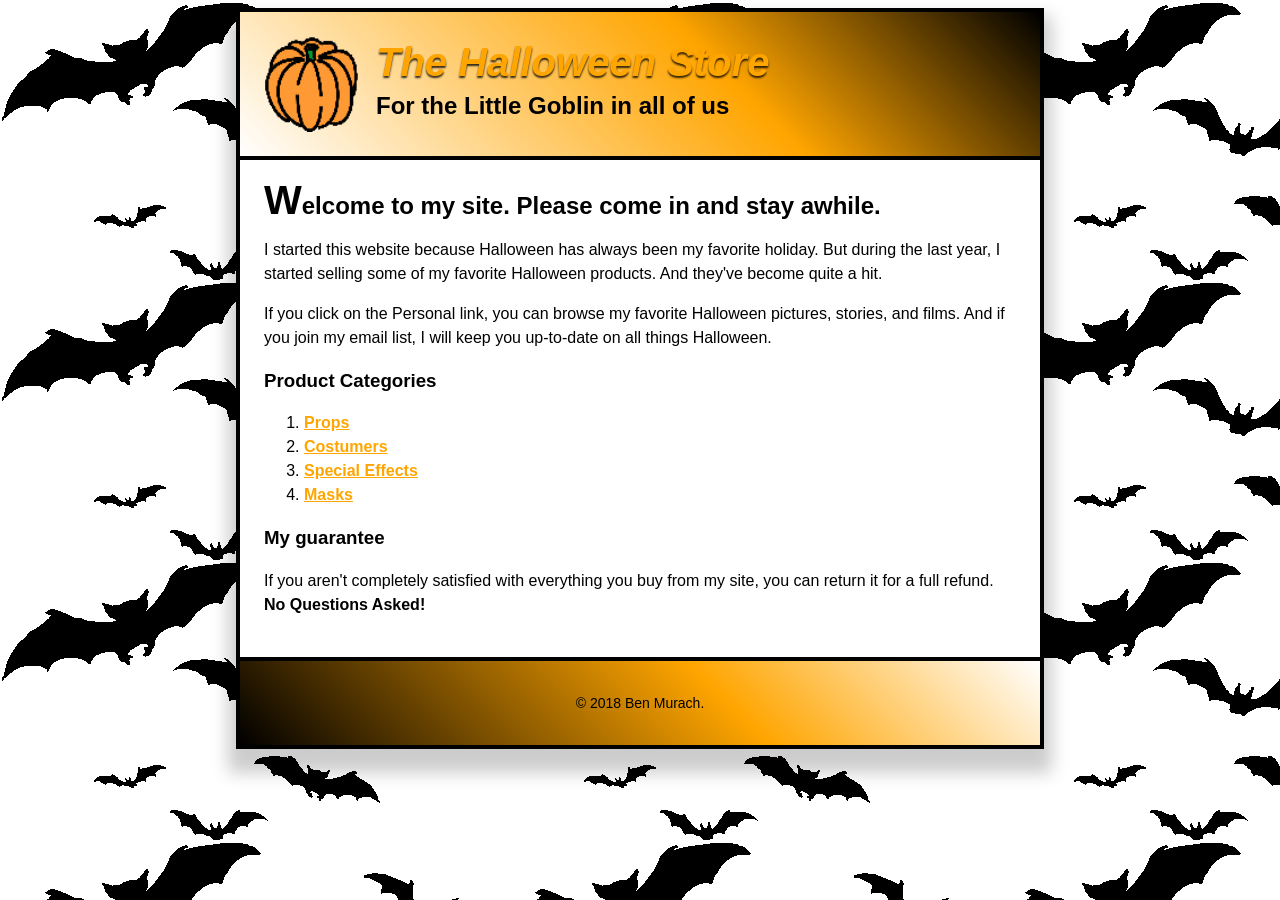
==== CPAN134-Lab3/CPAN134-Lab3/index.html @ baa3f80f "LAB3 Web Dev" ====
<!DOCTYPE html>

<html lang="en">
<head>
	<meta charset="utf-8" />
	<link rel="stylesheet" href="styles/main.css"> 
	<title>The Halloween Store</title>
</head>

<body>
	<div class="content-box">
		<header>
			<img src="images/pumpkin.gif" alt="website-logo" width="96px" height="96px">
			<div class="header-text">
				<h1 class="store-name">The Halloween Store</h1>
				<h2>For the Little Goblin in all of us</h2>
			</div>
		</header>	
		<main>
			<h2 class="welcome-line">Welcome to my site. Please come in and stay awhile. </h2>
			<p>I started this website because Halloween has always been my favorite holiday. But during the last year, I started selling some of my favorite Halloween products. And they've become quite a hit.</p>
			<p>If you click on the Personal link, you can browse my favorite Halloween pictures, stories, and films. And if you join my email list, I will keep you up-to-date on all things Halloween.</p>
			<h3>Product Categories</h3>
			<ol>
				<li><a href="props.html">Props</a></li>
				<li><a href="costumes.html">Costumers</a></li>
				<li><a href="special.html">Special Effects</a></li>
				<li><a href="masks.html">Masks</a></li>
			</ol>
			<h3>My guarantee</h3>
			<p>If you aren't completely satisfied with everything you buy from my site, you can return it for a full refund. <b>No Questions Asked!</b></p>
		</main>
		<footer>
			<p>&copy; 2018 Ben Murach.</p>
		</footer>
	</div>

</body>
</html>
---- CPAN134-Lab3/CPAN134-Lab3/styles/main.css ----
body {
    font-family: Arial, Helvetica, sans-serif;
    font-size: 16px;
    line-height: 24px;
    background-image: url('../images/bats.gif');
    background-size: auto;
    background-position: top left;
    background-repeat: repeat;
}
.content-box {
    background-color: white;
    border: 4px solid black;
    max-width: 800px;
    margin: auto;
    box-shadow: 0 16px 16px 8px rgba(0, 0, 0, 0.2);
}
header {
    display: flex;
    align-items: center;
    gap: 16px;
    height: auto;
    padding: 24px;
    background: linear-gradient(45deg, white, orange 60%, black);
    border-bottom: 4px solid black;
}
h1 {
    font-size: 40px;
    line-height: 32px;
    margin: 0 0 12px 0;
}
.store-name {
    font-style: italic;
    color: orange;
    text-shadow: 0 2px 2px rgba(0, 0, 0, 0.8);
}
h2 {
    font-size:24px;
    line-height: 32px;
    margin: 0;
}
.header-text {
    margin: 0;
}
main {
    padding: 24px;
}
ol li a {
    font-weight: 600;
    color: orange;
}
ol li a:hover, ol li a:focus {
    color: green;
}
footer {
    font-size: 14px;
    text-align: center;
    padding: 16px;
    background: linear-gradient(45deg, black, orange 60%, white);
    border-top: 4px solid black;
}
.welcome-line::first-letter {
    font-size: 40px;
    line-height: 32px;
}
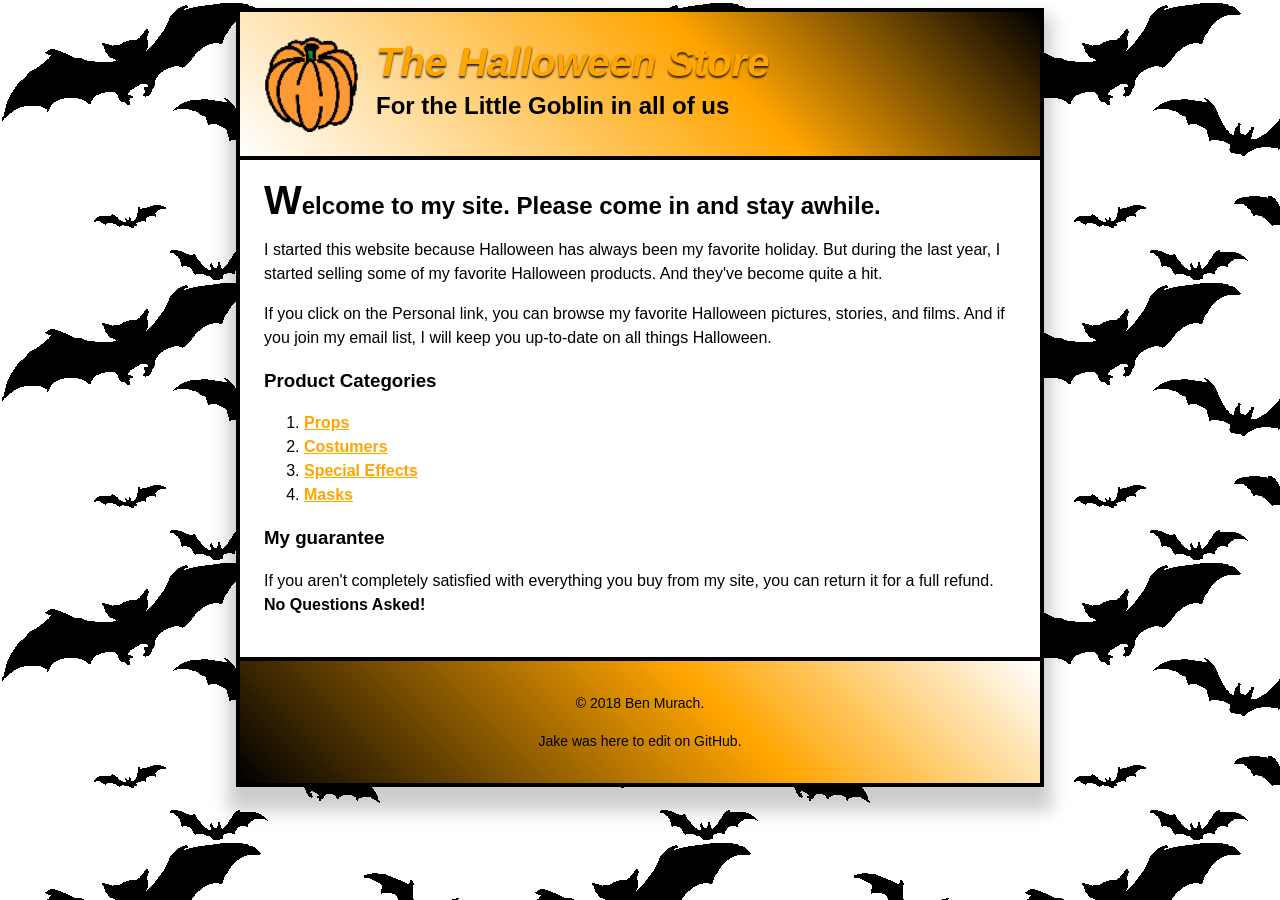
==== commit daf6353f: "Update index.html Make live changes on GitHub" ====
--- a/CPAN134-Lab3/CPAN134-Lab3/index.html
+++ b/CPAN134-Lab3/CPAN134-Lab3/index.html
@@ -32,8 +32,9 @@
 		</main>
 		<footer>
 			<p>&copy; 2018 Ben Murach.</p>
+			<p>Jake was here to edit on GitHub.</p>
 		</footer>
 	</div>
 
 </body>
-</html>+</html>
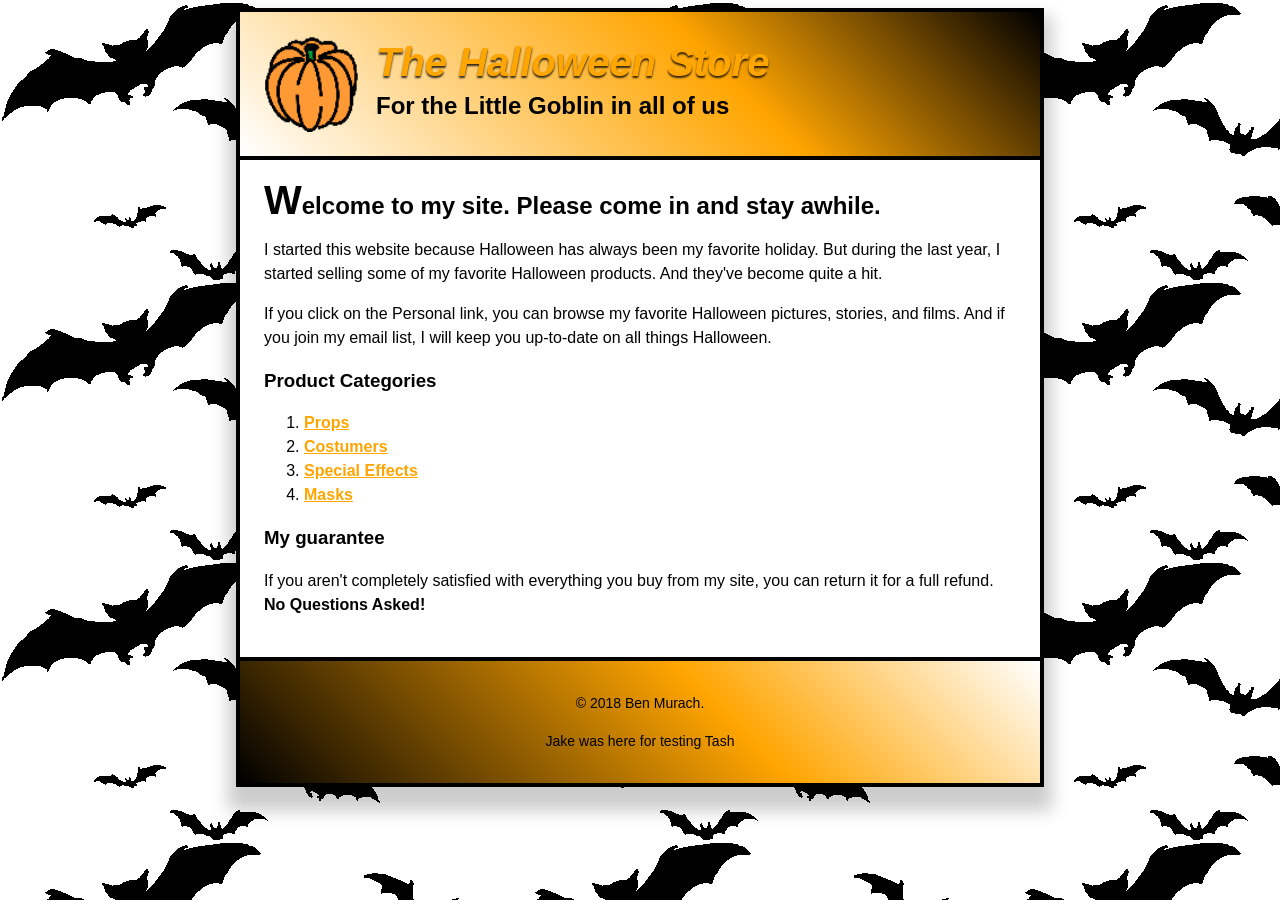
==== commit 2e7255fc: "Update index.html" ====
--- a/CPAN134-Lab3/CPAN134-Lab3/index.html
+++ b/CPAN134-Lab3/CPAN134-Lab3/index.html
@@ -32,7 +32,7 @@
 		</main>
 		<footer>
 			<p>&copy; 2018 Ben Murach.</p>
-			<p>Jake was here to edit on GitHub.</p>
+			<p>Jake was here for testing Tash</p>
 		</footer>
 	</div>
 
--- a/CPAN134-Lab3/CPAN134-Lab3/styles/main.css
+++ b/CPAN134-Lab3/CPAN134-Lab3/styles/main.css
@@ -61,4 +61,5 @@
 .welcome-line::first-letter {
     font-size: 40px;
     line-height: 32px;
-}+}
+// Jake was in this file through GitHub
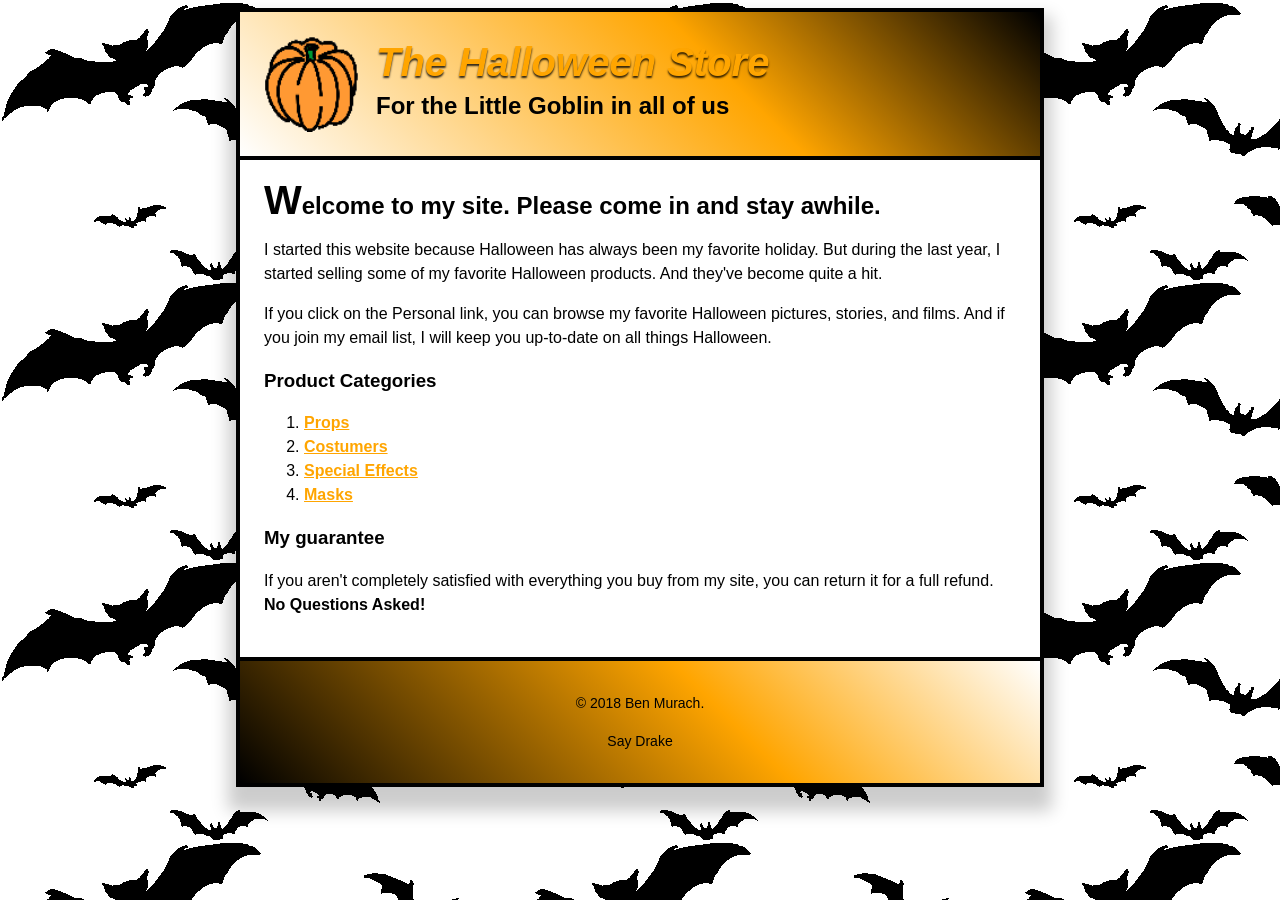
==== commit 76b79f43: "Update index.html" ====
--- a/CPAN134-Lab3/CPAN134-Lab3/index.html
+++ b/CPAN134-Lab3/CPAN134-Lab3/index.html
@@ -32,7 +32,7 @@
 		</main>
 		<footer>
 			<p>&copy; 2018 Ben Murach.</p>
-			<p>Jake was here for testing Tash</p>
+			<p>Say Drake</p>
 		</footer>
 	</div>
 
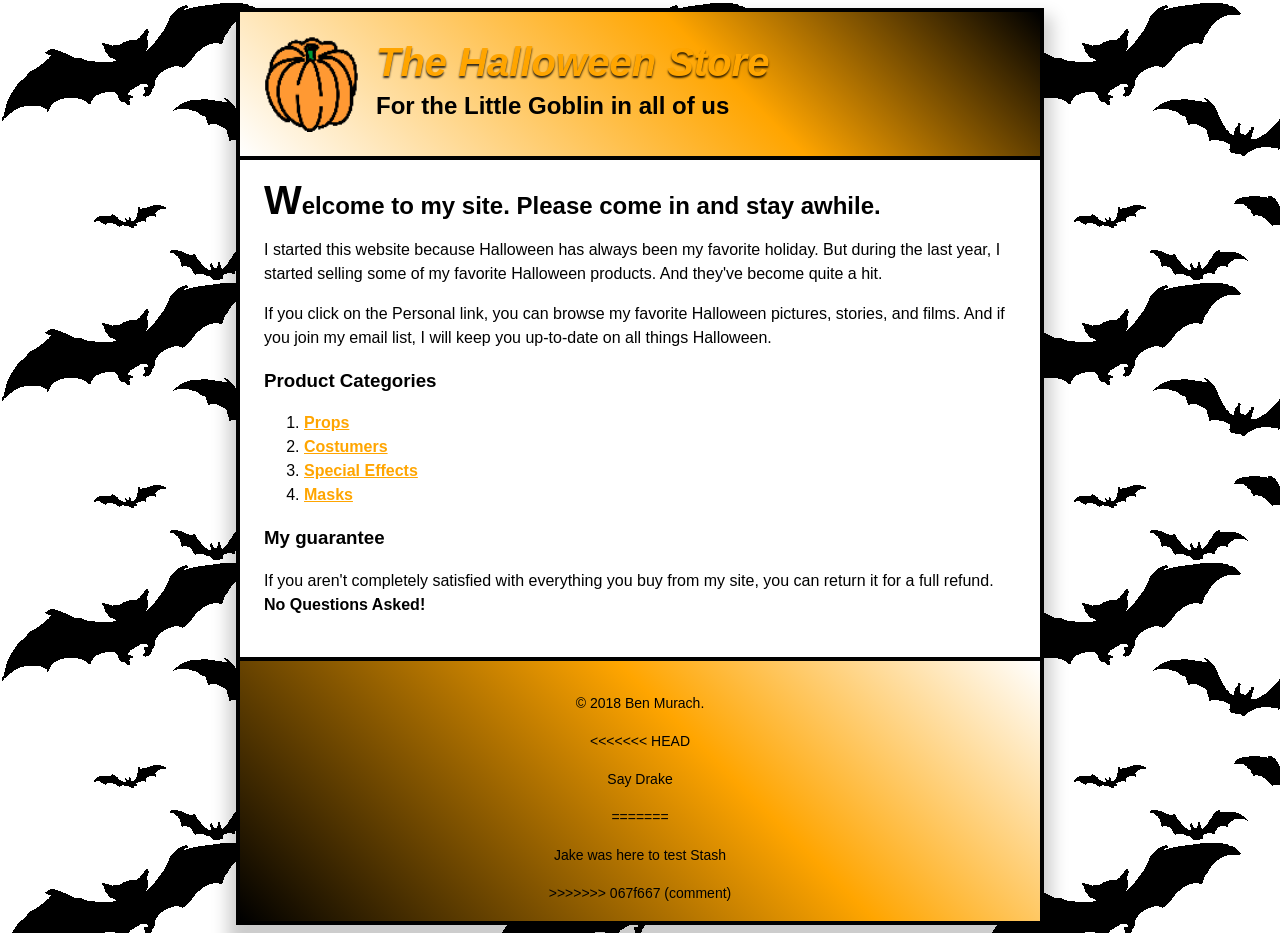
==== commit 1cf5dd80: "new updates" ====
--- a/CPAN134-Lab3/CPAN134-Lab3/index.html
+++ b/CPAN134-Lab3/CPAN134-Lab3/index.html
@@ -32,9 +32,12 @@
 		</main>
 		<footer>
 			<p>&copy; 2018 Ben Murach.</p>
+<<<<<<< HEAD
 			<p>Say Drake</p>
+=======
+			<p>Jake was here to test Stash</p>
+>>>>>>> 067f667 (comment)
 		</footer>
 	</div>
-
 </body>
 </html>
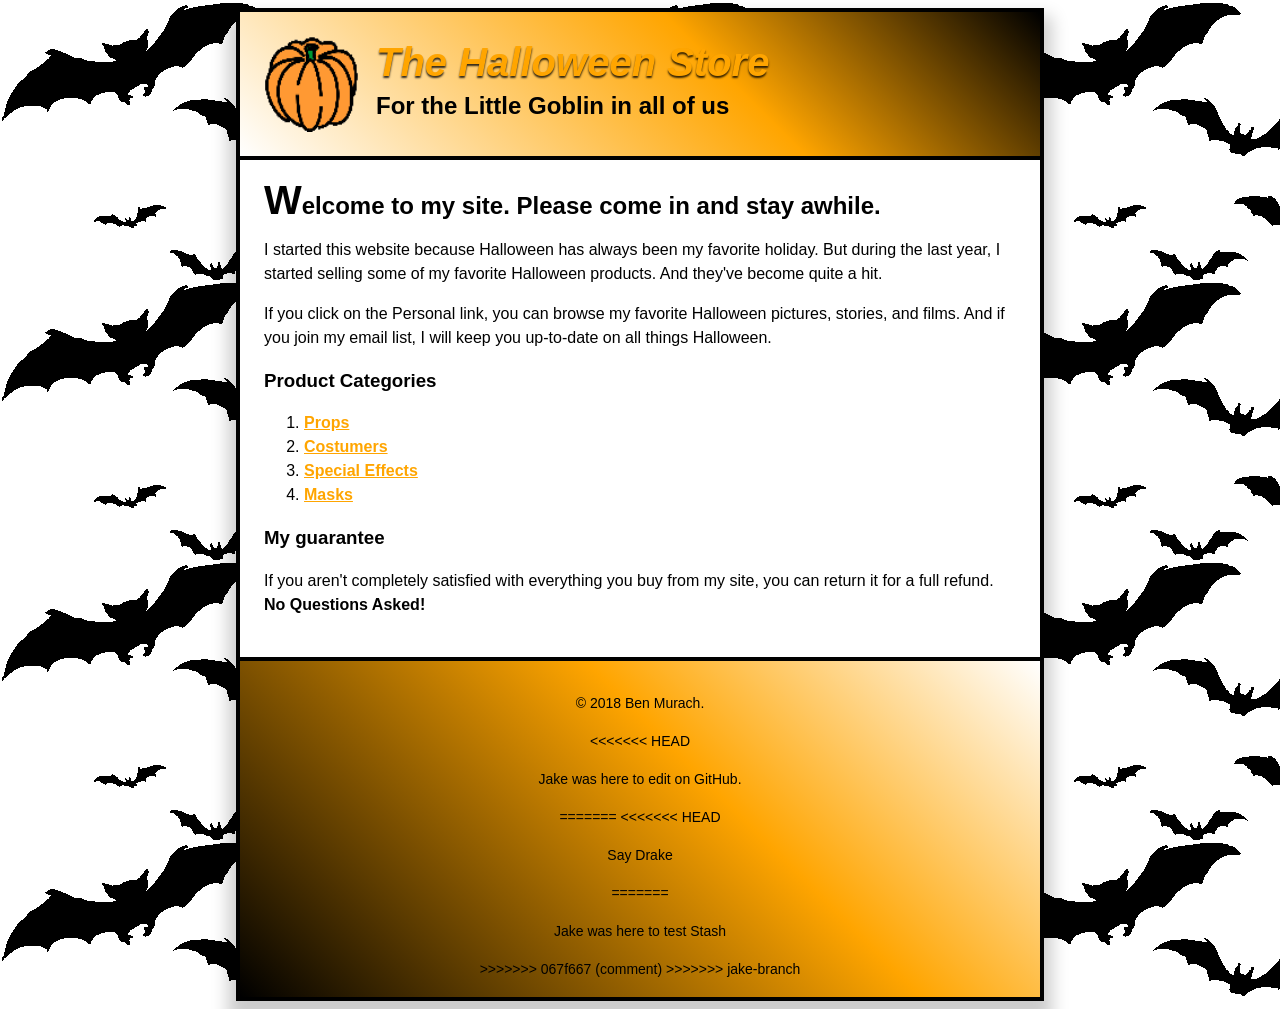
==== commit dac5f0ea: "new updates" ====
--- a/CPAN134-Lab3/CPAN134-Lab3/index.html
+++ b/CPAN134-Lab3/CPAN134-Lab3/index.html
@@ -33,10 +33,14 @@
 		<footer>
 			<p>&copy; 2018 Ben Murach.</p>
 <<<<<<< HEAD
+			<p>Jake was here to edit on GitHub.</p>
+=======
+<<<<<<< HEAD
 			<p>Say Drake</p>
 =======
 			<p>Jake was here to test Stash</p>
 >>>>>>> 067f667 (comment)
+>>>>>>> jake-branch
 		</footer>
 	</div>
 </body>
